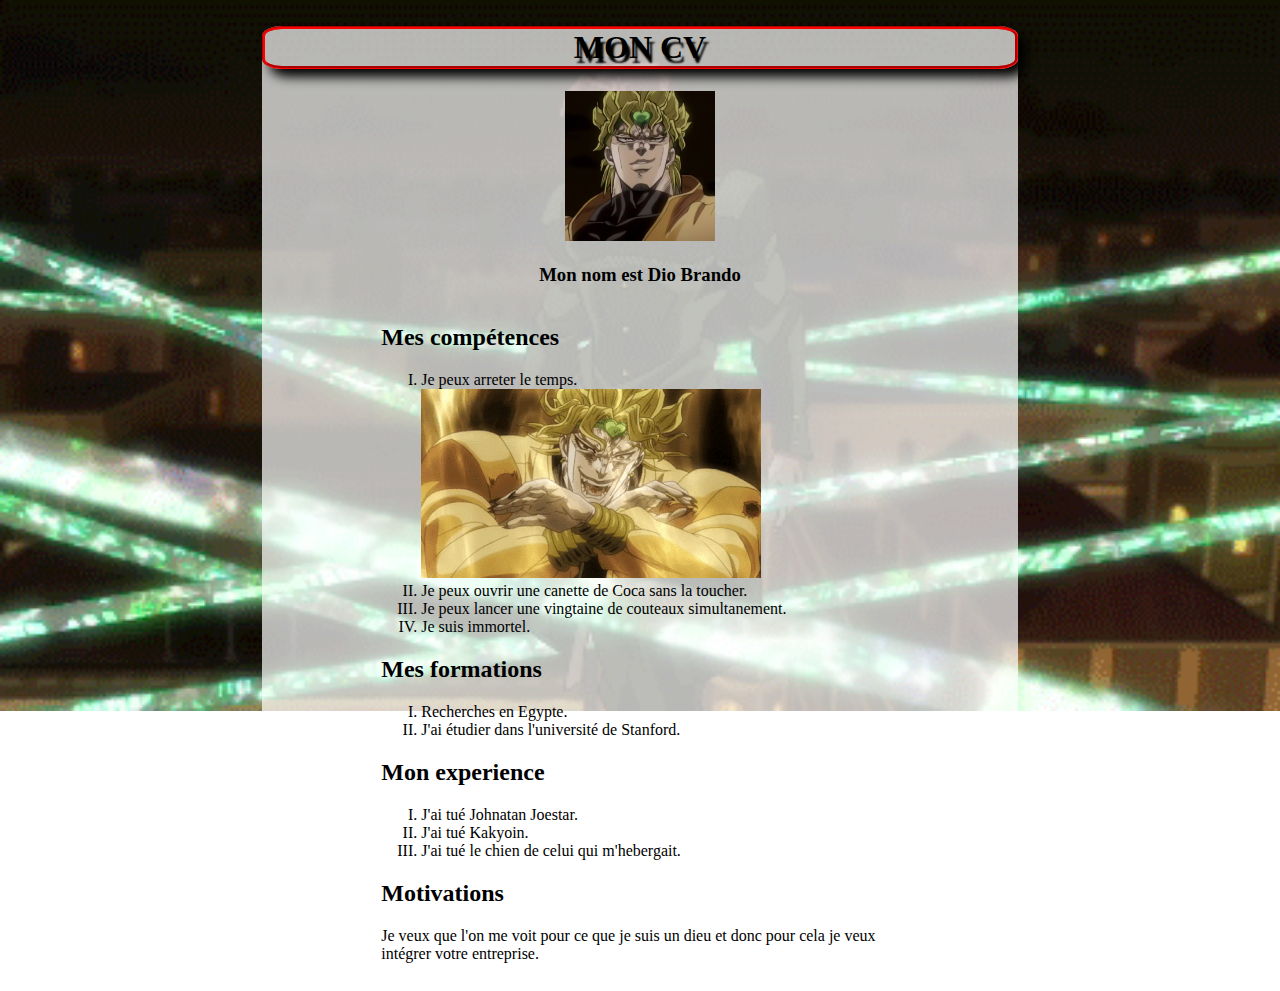
==== CV.html @ 186d29af "dio cv" ====
<!DOCTYPE html>
<html lang="en">

<head>
    <meta charset="UTF-8">
    <meta name="viewport" content="width=device-width, initial-scale=1.0">
    <title>hello</title>
    <link rel="stylesheet" href="./css/style.css">
    <link rel="stylesheet" href="./css/style2.css">
</head>


<body>
    <div class="marge"></div>
    <div id="allpage">
        <h1>MON CV</h1>
        <div id="divimageprofil" class="border">
            <img src="./image/dio cv.jpg" class="Dio" alt="moi Dio">
            <h3>Mon nom est Dio Brando</h3>
            
        </div>
        <div id="part2"class="border">
            <div class=" marge border"></div>
            <div>
                <h2>Mes compétences</h2>
                <ol type="I">
                    <li>Je peux arreter le temps.</li>
                    <img src="./image/dio stop time cv.gif" />
                    <li>Je peux ouvrir une canette de Coca sans la toucher.</li>
                    <li>Je peux lancer une vingtaine de couteaux simultanement.</li>
                    <li>Je suis immortel.</li>
                </ol>
                <h2>Mes formations</h2>
                <ol type="I">
                    <li>Recherches en Egypte.</li>
                    <li>J'ai étudier dans l'université de Stanford.</li>

                </ol>
                <h2>Mon experience</h2>
                <ol type="I">
                    <li>
                        J'ai tué Johnatan Joestar.</li>
                    <li>J'ai tué Kakyoin.</li>
                    <li>J'ai tué le chien de celui qui m'hebergait.</li>
                </ol>
                <h2>Motivations</h2>
                Je veux que l'on me voit pour ce que je suis un dieu et donc pour cela je veux intégrer votre entreprise. <br><br>
            </div>
            <div class=" marge border"></div>

        </div>
    </div>
    
    <div class="marge "></div>

</body>

</html>
---- css/style.css ----
@font-face {
    font-family: 'fontsy';
    src: url('./fonts/Oxanium-Bold.ttf') format('ttf');      
}
body{
    /* gdghdhgdhgdfhyd
    fhfytfytfytfytf */
    /* text-align: center; */
    background: url("../image/background.gif") fixed no-repeat ;
    background-size: 100%;
}
p{
    color: white;
    font-family:'fontsy';
}
#allpage{
    background-color: rgba(255, 255, 255, 0.7);
    margin: auto;
    border-radius: 20px / 10px;
    width: 60%;
    /* text-align: center; */
}
.marge{
    width: 20%;
}
#part2{
    
    display: flex;
}

.border{
    /* border: solid 2px red; */
}
h1 
{  
  text-align: center ;
  border:3px red groove ;
  border-radius: 20px / 10px;
  box-shadow: 8px 8px 12px black;
  /* width: 350px; */
  text-shadow:3px 5px 2px black;
}

ul{ text-align:center;width:450px magin:0 auto}<br>
li{ display:inline;padding:15px}
#divimageprofil{
    text-align: center;
}
ol{
    margin-bottom: 0px;
}
---- css/style2.css ----
html,
body {
  margin: 5px;
 
}
p
{
    /* font-family: "Arial Black"; */
    font-style: italic;
    font-weight: normal;
    text-decoration: underline;
    text-shadow: 6px 6px 10px red;
}

/* @font-face {
  font-family: 'fontsy';
  src: url('./fonts/Oxanium-Bold.ttf') format('ttf');      
}

p{
  color: white;
  font-family:'fontsy';
} */
#canvas-pattern {
  position: fixed;
  top: 0;
  left: 0;
  z-index: 1;
  width: 30px;
  height: 30px;
}
#menu1 {
  color: silver;
  background-color:rgb(52, 131, 250);
}
.menuclass{
  max-width: 70%;
  border: darkblue dashed;
  background-color: cyan;
}
.imageflottante
{
  float: left;
}
.dessous
{
  clear: both;
}
#pflottante
{
  /* background-color: darkorange; */
  width: 300px; 

}
mark {
  background-color: rgb(223, 94, 205);
}
#homme {
  color: blue;
  font-size: 40% ;
}
#homme:hover {
  color: blue;
  font-size: 400px ;
}
.Dio{
  width: 150px;
  height: 150px;
}
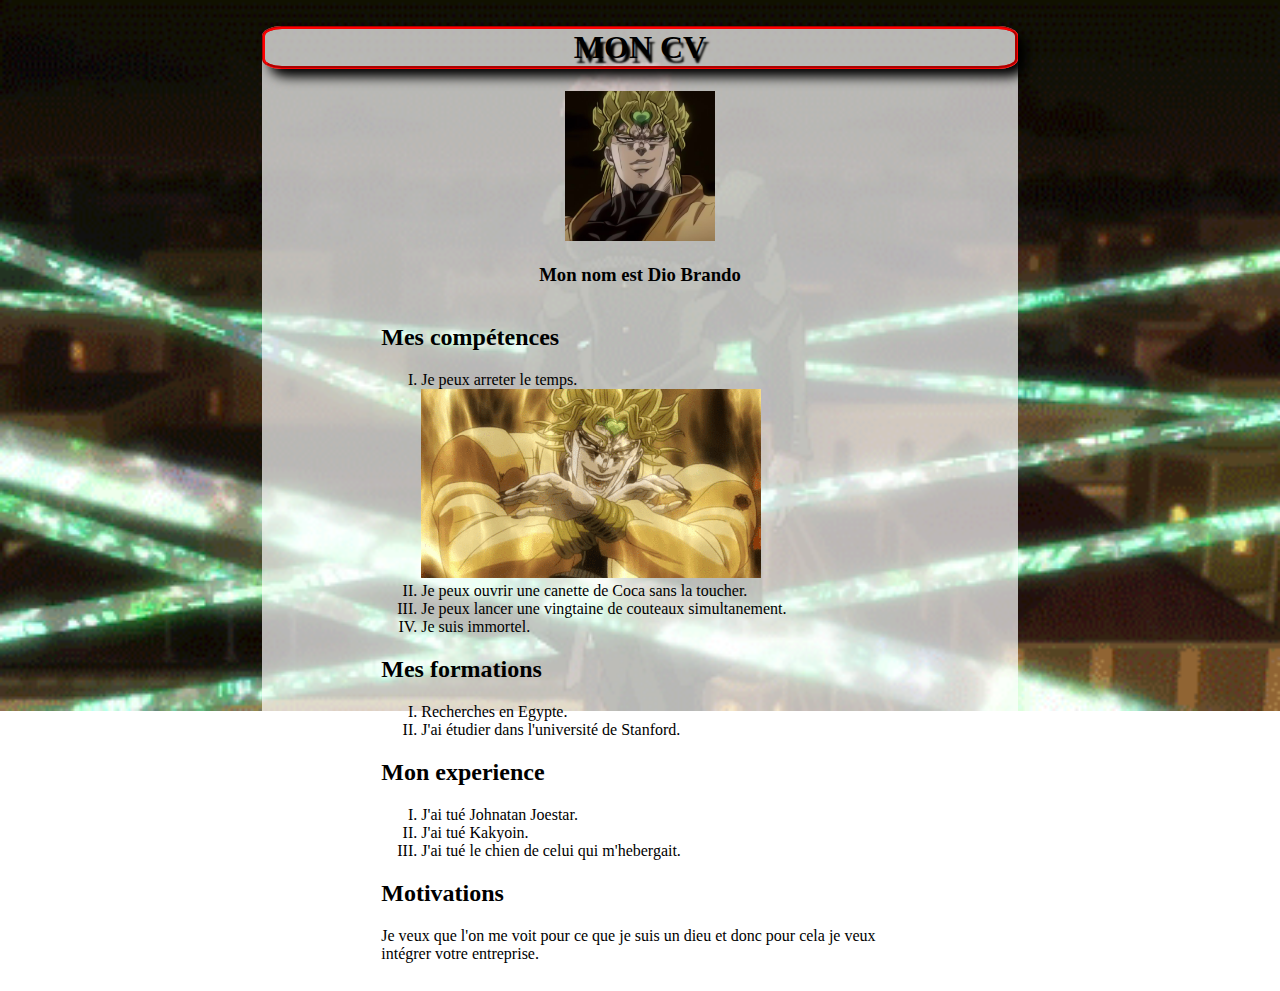
==== commit df822a0f: "mise a jour cv" ====
--- a/CV.html
+++ b/CV.html
@@ -7,6 +7,7 @@
     <title>hello</title>
     <link rel="stylesheet" href="./css/style.css">
     <link rel="stylesheet" href="./css/style2.css">
+   
 </head>
 
 
